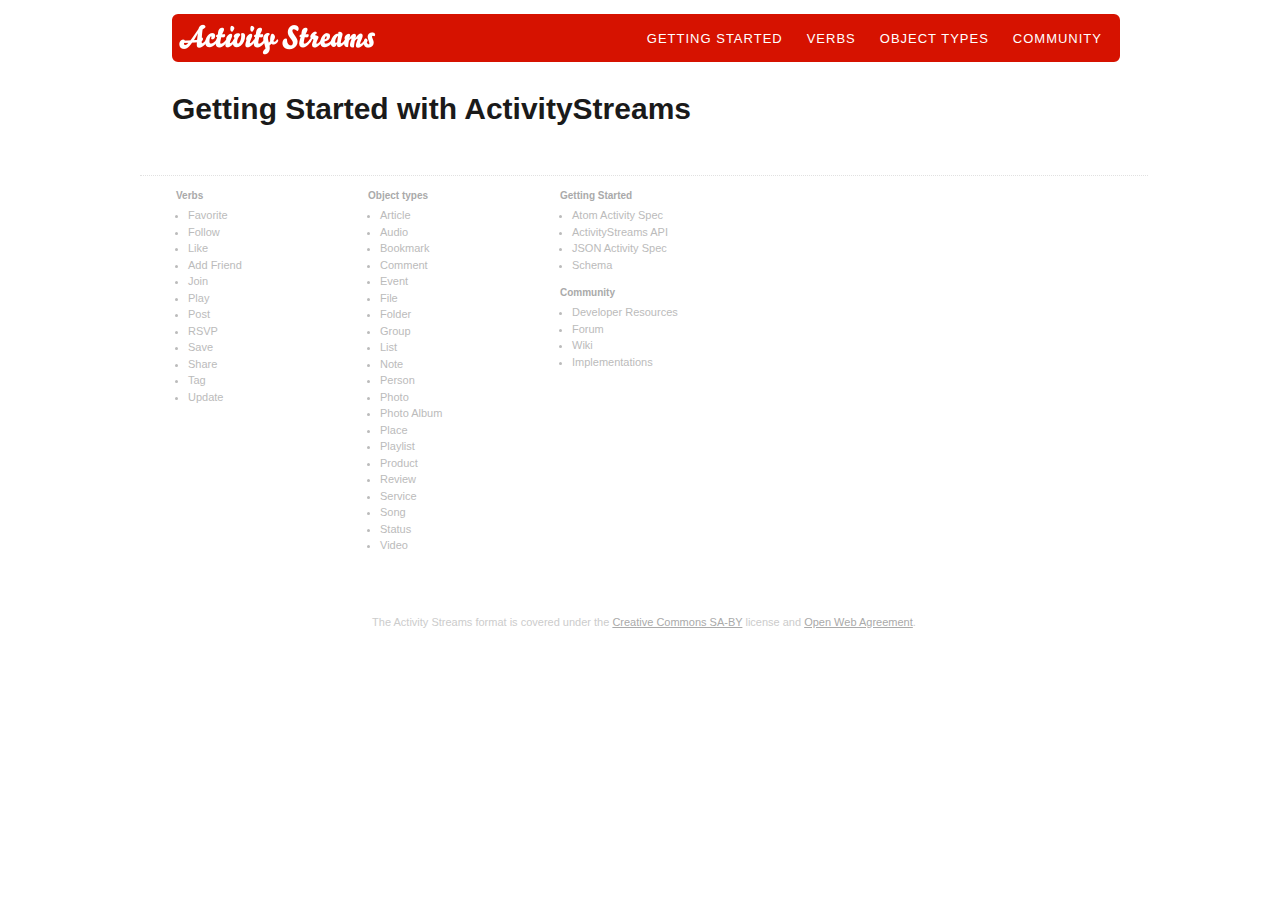
==== getting-started/index.html @ bdb88e3e "adding getting started pages, OGP markup" ====
<!DOCTYPE html>
<html lang="en" xmlns:og="http://opengraphprotocol.org/schema/">
<head>
	<meta charset="utf-8" />
	<title>Getting Started with ActivityStreams</title>
	<link rel="stylesheet" href="/stylesheets/base.css" type="text/css" media="screen" />
	<link rel="icon" href="/favicon.ico"/>
	<link rel="license" href="http://creativecommons.org/licenses/by-sa/2.0/"/>
	<!-- Open Graph Protocol -->
	<meta property="og:title" content="Getting Started with ActivityStreams" />
	<meta property="og:site_name" content="ActivityStreams" />
	<meta property="og:image" content="http://wiki.activitystrea.ms/f/1268191455/icon.png" />
	<meta property="og:description" content="Helpful hints and tips for getting started with ActivityStreams." />
	<meta property="fb:admins" content="chrismessina, 502411873"/>
	<meta name="description" content="Helpful hints and tips for getting started with ActivityStreams."/>
	<meta name="viewport" content="width=device-width" />
	<!--[if IE]>
	<script src="http://html5shim.googlecode.com/svn/trunk/html5.js"></script>
	<![endif]-->
</head>

<body id="index" class="getting-started">

	<header id="masthead">
		<h1 id="site-name" class="three first"><a href="/">ActivityStreams</a></h1>
		<nav class="seven">
			<ul>
				<li class="active"><a href="getting-started/"><span>Getting Started</span></a></li>
				<li><a href="verbs/"><span>Verbs</span></a></li>
				<li><a href="object-types/"><span>Object Types</span></a></li>
				<li><a href="community/"><span>Community</span></a></li>
			</ul>
		</nav>
	</header><!-- /#masthead -->
	
	<section id="content">
		<h2 class="page-title ten first">
			Getting Started with ActivityStreams
		</h2>
		
	</section><!-- /#content -->
	
	<footer>
		<section class="verbs two first">
			<h3>Verbs</h3>
			<nav>
				<ul>
					<li><a href="verb/favorite">Favorite</a></li>
					<li><a href="verb/follow">Follow</a></li>
					<li><a href="verb/like">Like</a></li>
					<li><a href="verb/add friend">Add Friend</a></li>
					<li><a href="verb/join">Join</a></li>
					<li><a href="verb/play">Play</a></li>
					<li><a href="verb/post">Post</a></li>
					<li><a href="verb/rsvp">RSVP</a></li>
					<li><a href="verb/save">Save</a></li>
					<li><a href="verb/share">Share</a></li>
					<li><a href="verb/tag">Tag</a></li>
					<li><a href="verb/update">Update</a></li>
				</ul>
			</nav>
		</section>

		<section class="objects two">
			<h3>Object types</h3>
			<nav>
				<ul>
          <li><a href="object-type/article">Article</a></li>
  				<li><a href="object-type/audio">Audio</a></li>
					<li><a href="object-type/bookmark">Bookmark</a></li>
					<li><a href="object-type/comment">Comment</a></li>
					<li><a href="object-type/event">Event</a></li>
					<li><a href="object-type/file">File</a></li>
					<li><a href="object-type/folder">Folder</a></li>
					<li><a href="object-type/group">Group</a></li>
					<li><a href="object-type/list">List</a></li>
					<li><a href="object-type/note">Note</a></li>
					<li><a href="object-type/person">Person</a></li>
					<li><a href="object-type/photo">Photo</a></li>
					<li><a href="object-type/photo album">Photo Album</a></li>
					<li><a href="object-type/place">Place</a></li>
					<li><a href="object-type/playlist">Playlist</a></li>
					<li><a href="object-type/product">Product</a></li>
					<li><a href="object-type/review">Review</a></li>
					<li><a href="object-type/service">Service</a></li>
					<li><a href="object-type/song">Song</a></li>
					<li><a href="object-type/status">Status</a></li>
					<li><a href="object-type/video">Video</a></li>
				</ul>
			</nav>			
		</section>

		<section class="overall five">
			<h3><a href="getting-started/">Getting Started</a></h3>
			<nav>
				<ul>
					<li><a href="http://activitystrea.ms/head/atom-activity.html" title="Atom Activity Extensions (Draft)">Atom Activity Spec</a></li>
					<li><a href="http://activitystrea.ms/head/activity-api.html" title="Activity Streams API Draft Specification 0.1">ActivityStreams API</a></li>
					<li><a href="http://activitystrea.ms/head/json-activity.html" title="Activity Streams Concepts and Representations (Draft)">JSON Activity Spec</a></li>
					<li><a href="http://activitystrea.ms/head/activity-schema.html" title="Atom Activity Base Schema (Draft)">Schema</a></li>
				</ul>
			</nav>

			<h3><a href="community/">Community</a></h3>
			<nav>
				<ul>
					<li><a href="http://github.com/activitystreams" title="activitystreams's Profile - GitHub">Developer Resources</a></li>
					<li><a href="http://groups.google.com/group/activity-streams/" title="Activity Streams | Google Groups">Forum</a></li>
					<li><a href="http://wiki.activitystrea.ms/" title="Activity Streams / FrontPage">Wiki</a></li>
					<li><a href="http://wiki.activitystrea.ms/Implementors" title="Activity Streams / Implementors">Implementations</a></li>
				</ul>
			</nav>
		</section>
		
		<div id="license" class="first ten">
			The Activity Streams format is covered under the <a href="http://creativecommons.org/licenses/by-sa/2.0/" title="Creative Commons &mdash; Attribution-ShareAlike 2.0 Generic">Creative Commons SA-BY</a> license and <a href="http://openwebfoundation.org/legal/agreement/" title="Open Web Foundation Agreement 0.9 - Open Web Foundation">Open Web Agreement</a>.
		</div>

	</footer><!-- /#contentinfo -->

</body>
</html>
---- stylesheets/base.css ----
@import url("all.css");
@import url("advanced.css");

body {
	padding-top: 6px;
}
header h1, header h2, header h3, header h4, header h5, header h6,
#content h1, #content h2, #content h3, #content h4, #content h5, #content h6, {
	font-family: "HelveticaNeue-Light", "Helvetica Neue Light", "Helvetica Neue", Helvetica, Arial, "Lucida Grande", sans-serif;
   font-weight: 300;
}

/* @group Header */

header {
	margin: 8px 0 24px;
	background-color: #D61200;
	border: 6px solid #D61200;
	border-radius: 6px;
	-moz-border-radius: 6px;
	-webkit-border-radius: 6px;
}
header #site-name {
	display: inline;
}
header #site-name a {
	text-indent: -1000em;
	float:left;
	width:200px;
	margin-top:4px;
	height: 32px;
	background: url(../images/site-name.png) 0 50% no-repeat;
}
header nav {
	float:right;
	margin-top:2px;
}
header nav ul {
	float:right;
	margin-right:-72px;
}
header nav ul, header nav li {
	border:0;
	margin:0;
	padding:0;
	list-style:none;
}
header nav ul li {
	float: left;
}
header nav ul li a:link, header nav ul li a:visited {
	text-transform: uppercase;
	font-size: 13px;
	letter-spacing: 1px;
	padding: 2px 6px;
	color: #fff;
	line-height: 30px;
	height: 30px;
	text-decoration: none;
	display: block;
}
header nav ul li a span {
	display:block;
	height:30px;
	margin-right:6px;
	padding-left:6px;	
}

	
/* @end */
	
/* @group Content */

#content {
	font-size: 13px;
}

#content h2, #content h3, #content ul, #content ol, #content p {
	margin-bottom: 12px;
}
#content ul, #content ol, #content p {
	line-height: 22px;
}
#content h2 {
	color: #1A1A1A;
	font-size: 30px;
	margin-bottom: 12px;
}
#content h2.slogan {
	padding:20px 0 36px;
	font-size:20px;
	text-align:center;
}
#content h3 {
	color: #02B0F0;
	font-size: 20px;
	margin-bottom: 12px;
}
#content #publishers {
	border-right: 1px solid #f1f1f1;
	margin-right:-1px;
}

/* @end */
	
/* @group Footer */
	
footer {
	margin: 32px 0 0 -32px;
	padding: 12px 36px 36px;
	font-size: 11px;
	color: #bbb;
	border-top:1px dotted #e1e1e1;
}
footer h3, footer h3 a {
	color: #aaa;
	font-size: 10px;
	text-decoration: none;
    -webkit-transition: color 500ms ease-in-out;
    -moz-transition: color 500ms ease-in-out;
    -o-transition: color 500ms ease-in-out;
}
footer a, footer a:visited {
	color: #bbb;
    -webkit-transition: color 500ms ease-in-out;
    -moz-transition: color 500ms ease-in-out;
    -o-transition: color 500ms ease-in-out;
}
footer:hover h3, footer:hover h3 a, footer:hover h3 a:visited {
	color:#02B0F0;
    -webkit-transition: color 500ms ease-in-out;
    -moz-transition: color 500ms ease-in-out;
    -o-transition: color 500ms ease-in-out;
}
footer:hover ul, footer:hover li {
	color: #666;
    -webkit-transition: color 500ms ease-in-out;
    -moz-transition: color 500ms ease-in-out;
    -o-transition: color 500ms ease-in-out;
}
footer:hover a, footer:hover a:visited {
	color: #333;
    -webkit-transition: color 500ms ease-in-out;
    -moz-transition: color 500ms ease-in-out;
    -o-transition: color 500ms ease-in-out;
}
footer a:hover {
	text-decoration: underline;
}
footer nav {
	
}
footer ul {
	margin:4px 0 12px 12px;
}
footer li a {
	text-decoration: none;

}
footer #license {
	padding-top: 48px;
	text-align: center;
	color: #ccc;
}
footer #license a, footer #license a:visited {
	color: #aaa;
}

/* @end */
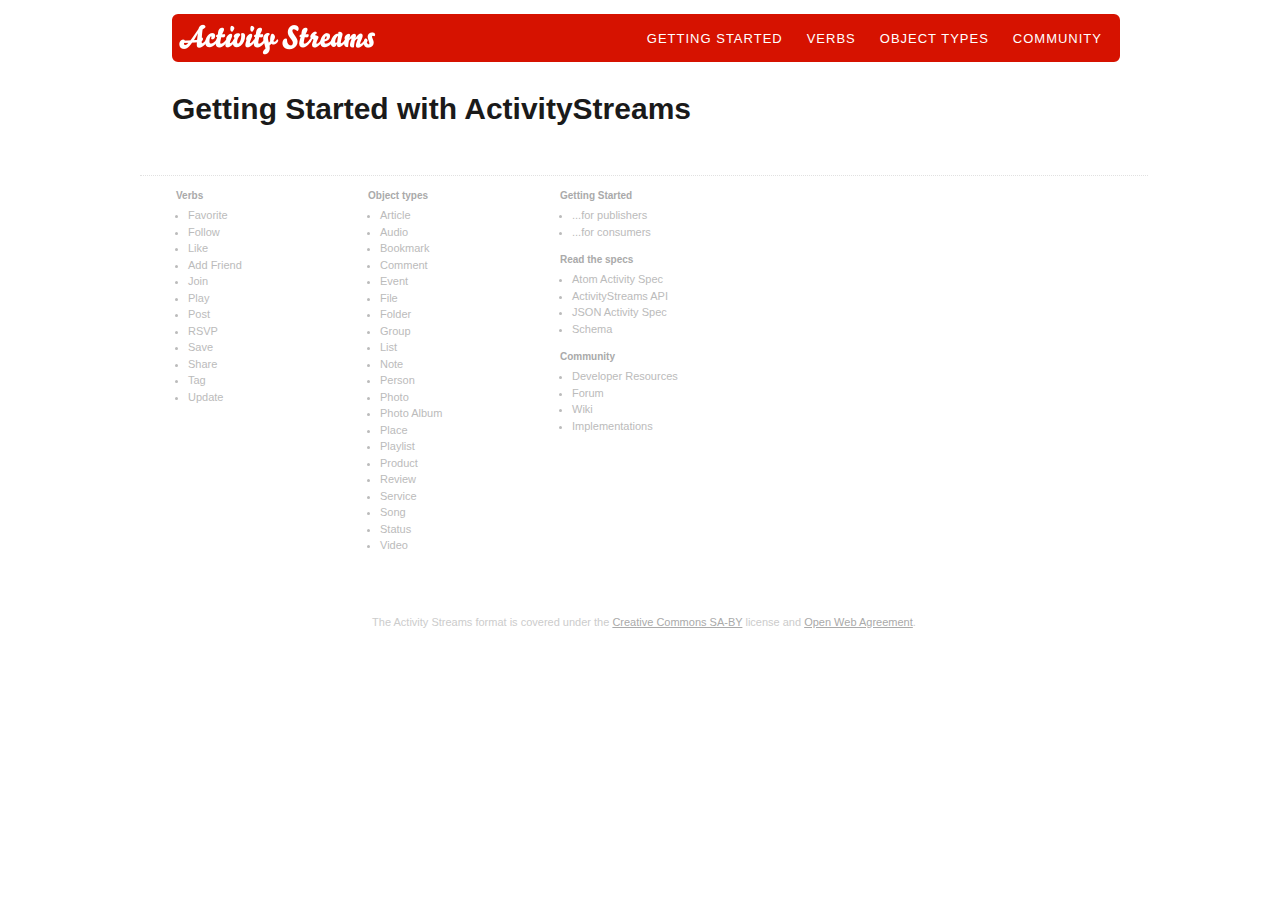
==== commit dddf9356: "tweaking footer navigation" ====
--- a/getting-started/index.html
+++ b/getting-started/index.html
@@ -25,10 +25,10 @@
 		<h1 id="site-name" class="three first"><a href="/">ActivityStreams</a></h1>
 		<nav class="seven">
 			<ul>
-				<li class="active"><a href="getting-started/"><span>Getting Started</span></a></li>
-				<li><a href="verbs/"><span>Verbs</span></a></li>
-				<li><a href="object-types/"><span>Object Types</span></a></li>
-				<li><a href="community/"><span>Community</span></a></li>
+				<li class="active"><a href="/getting-started/"><span>Getting Started</span></a></li>
+				<li><a href="/verbs/"><span>Verbs</span></a></li>
+				<li><a href="/object-types/"><span>Object Types</span></a></li>
+				<li><a href="/community/"><span>Community</span></a></li>
 			</ul>
 		</nav>
 	</header><!-- /#masthead -->
@@ -45,18 +45,18 @@
 			<h3>Verbs</h3>
 			<nav>
 				<ul>
-					<li><a href="verb/favorite">Favorite</a></li>
-					<li><a href="verb/follow">Follow</a></li>
-					<li><a href="verb/like">Like</a></li>
-					<li><a href="verb/add friend">Add Friend</a></li>
-					<li><a href="verb/join">Join</a></li>
-					<li><a href="verb/play">Play</a></li>
-					<li><a href="verb/post">Post</a></li>
-					<li><a href="verb/rsvp">RSVP</a></li>
-					<li><a href="verb/save">Save</a></li>
-					<li><a href="verb/share">Share</a></li>
-					<li><a href="verb/tag">Tag</a></li>
-					<li><a href="verb/update">Update</a></li>
+					<li><a href="/verb/favorite">Favorite</a></li>
+					<li><a href="/verb/follow">Follow</a></li>
+					<li><a href="/verb/like">Like</a></li>
+					<li><a href="/verb/add friend">Add Friend</a></li>
+					<li><a href="/verb/join">Join</a></li>
+					<li><a href="/verb/play">Play</a></li>
+					<li><a href="/verb/post">Post</a></li>
+					<li><a href="/verb/rsvp">RSVP</a></li>
+					<li><a href="/verb/save">Save</a></li>
+					<li><a href="/verb/share">Share</a></li>
+					<li><a href="/verb/tag">Tag</a></li>
+					<li><a href="/verb/update">Update</a></li>
 				</ul>
 			</nav>
 		</section>
@@ -65,33 +65,41 @@
 			<h3>Object types</h3>
 			<nav>
 				<ul>
-          <li><a href="object-type/article">Article</a></li>
-  				<li><a href="object-type/audio">Audio</a></li>
-					<li><a href="object-type/bookmark">Bookmark</a></li>
-					<li><a href="object-type/comment">Comment</a></li>
-					<li><a href="object-type/event">Event</a></li>
-					<li><a href="object-type/file">File</a></li>
-					<li><a href="object-type/folder">Folder</a></li>
-					<li><a href="object-type/group">Group</a></li>
-					<li><a href="object-type/list">List</a></li>
-					<li><a href="object-type/note">Note</a></li>
-					<li><a href="object-type/person">Person</a></li>
-					<li><a href="object-type/photo">Photo</a></li>
-					<li><a href="object-type/photo album">Photo Album</a></li>
-					<li><a href="object-type/place">Place</a></li>
-					<li><a href="object-type/playlist">Playlist</a></li>
-					<li><a href="object-type/product">Product</a></li>
-					<li><a href="object-type/review">Review</a></li>
-					<li><a href="object-type/service">Service</a></li>
-					<li><a href="object-type/song">Song</a></li>
-					<li><a href="object-type/status">Status</a></li>
-					<li><a href="object-type/video">Video</a></li>
+          <li><a href="/object-type/article">Article</a></li>
+  				<li><a href="/object-type/audio">Audio</a></li>
+					<li><a href="/object-type/bookmark">Bookmark</a></li>
+					<li><a href="/object-type/comment">Comment</a></li>
+					<li><a href="/object-type/event">Event</a></li>
+					<li><a href="/object-type/file">File</a></li>
+					<li><a href="/object-type/folder">Folder</a></li>
+					<li><a href="/object-type/group">Group</a></li>
+					<li><a href="/object-type/list">List</a></li>
+					<li><a href="/object-type/note">Note</a></li>
+					<li><a href="/object-type/person">Person</a></li>
+					<li><a href="/object-type/photo">Photo</a></li>
+					<li><a href="/object-type/photo album">Photo Album</a></li>
+					<li><a href="/object-type/place">Place</a></li>
+					<li><a href="/object-type/playlist">Playlist</a></li>
+					<li><a href="/object-type/product">Product</a></li>
+					<li><a href="/object-type/review">Review</a></li>
+					<li><a href="/object-type/service">Service</a></li>
+					<li><a href="/object-type/song">Song</a></li>
+					<li><a href="/object-type/status">Status</a></li>
+					<li><a href="/object-type/video">Video</a></li>
 				</ul>
 			</nav>			
 		</section>
 
 		<section class="overall five">
-			<h3><a href="getting-started/">Getting Started</a></h3>
+			<h3><a href="/getting-started/">Getting Started</a></h3>
+			<nav>
+				<ul>
+					<li><a href="/getting-started/publishers">...for publishers</a></li>
+					<li><a href="/getting-started/consumers">...for consumers</a></li>
+				</ul>
+			</nav>
+
+			<h3>Read the specs</h3>
 			<nav>
 				<ul>
 					<li><a href="http://activitystrea.ms/head/atom-activity.html" title="Atom Activity Extensions (Draft)">Atom Activity Spec</a></li>
@@ -101,7 +109,7 @@
 				</ul>
 			</nav>
 
-			<h3><a href="community/">Community</a></h3>
+			<h3><a href="/community/">Community</a></h3>
 			<nav>
 				<ul>
 					<li><a href="http://github.com/activitystreams" title="activitystreams's Profile - GitHub">Developer Resources</a></li>
--- a/stylesheets/base.css
+++ b/stylesheets/base.css
@@ -47,6 +47,9 @@
 }
 header nav ul li {
 	float: left;
+}
+header nav ul li.active a {
+	text-decoration: underline;
 }
 header nav ul li a:link, header nav ul li a:visited {
 	text-transform: uppercase;
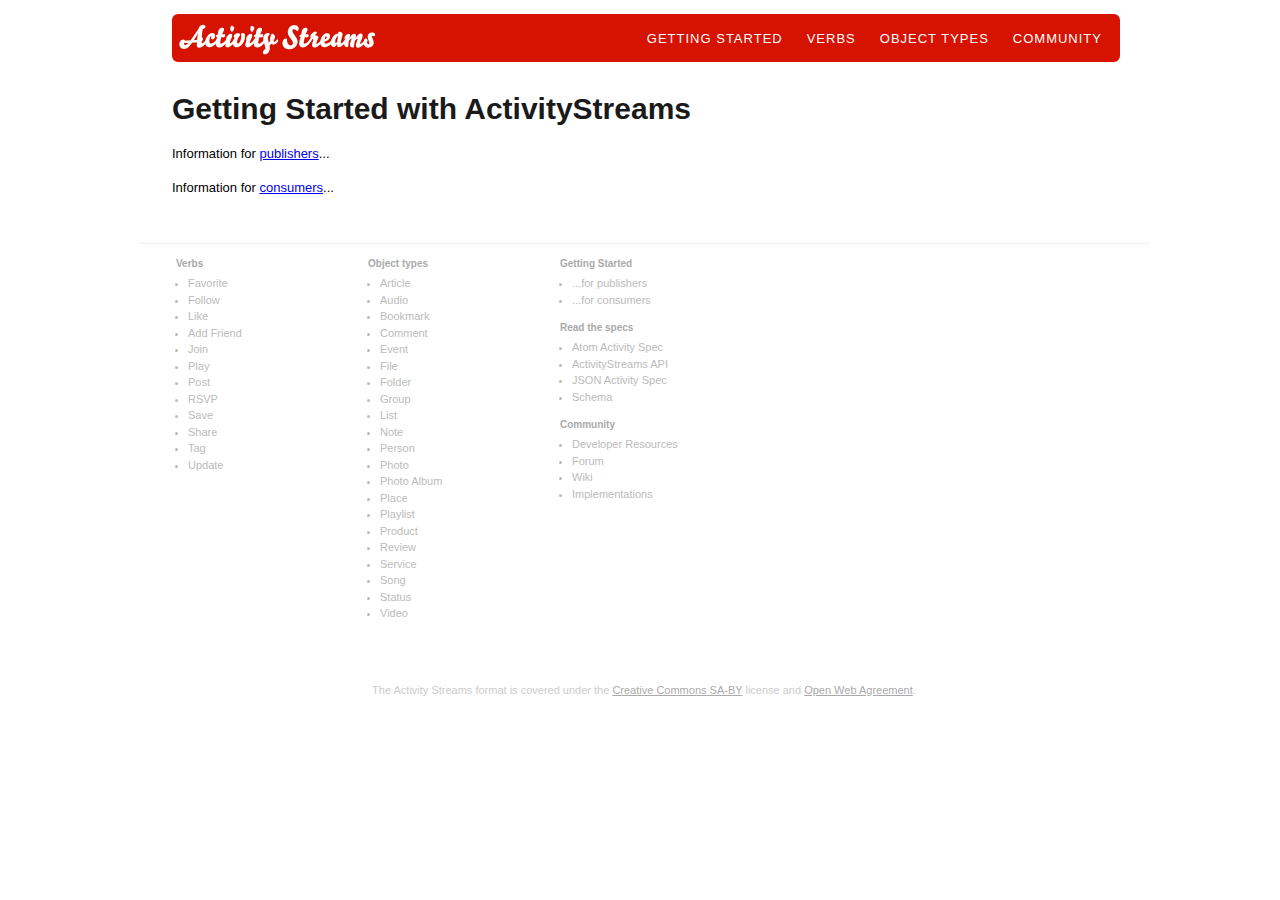
==== commit fae14a1b: "early content for getting started" ====
--- a/getting-started/index.html
+++ b/getting-started/index.html
@@ -37,6 +37,8 @@
 		<h2 class="page-title ten first">
 			Getting Started with ActivityStreams
 		</h2>
+		<p>Information for <a href="/getting-started/publishers">publishers</a>...</p>
+		<p>Information for <a href="/getting-started/consumers">consumers</a>...</p>
 		
 	</section><!-- /#content -->
 	
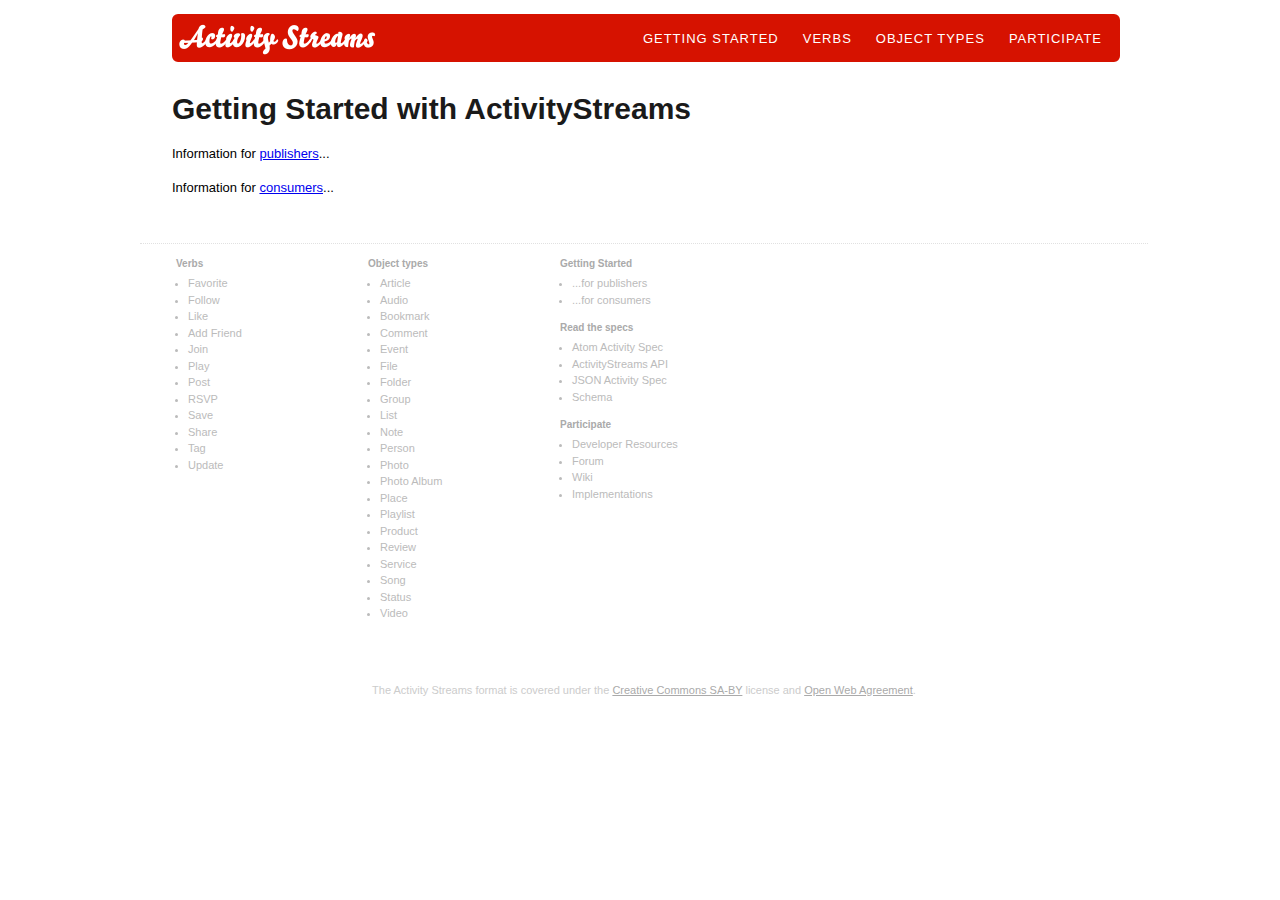
==== commit 0b44e0ca: "tweak site.yaml, change community to participate" ====
--- a/getting-started/index.html
+++ b/getting-started/index.html
@@ -28,7 +28,7 @@
 				<li class="active"><a href="/getting-started/"><span>Getting Started</span></a></li>
 				<li><a href="/verbs/"><span>Verbs</span></a></li>
 				<li><a href="/object-types/"><span>Object Types</span></a></li>
-				<li><a href="/community/"><span>Community</span></a></li>
+				<li><a href="/participate/"><span>Participate</span></a></li>
 			</ul>
 		</nav>
 	</header><!-- /#masthead -->
@@ -111,7 +111,7 @@
 				</ul>
 			</nav>
 
-			<h3><a href="/community/">Community</a></h3>
+			<h3><a href="/participate/">Participate</a></h3>
 			<nav>
 				<ul>
 					<li><a href="http://github.com/activitystreams" title="activitystreams's Profile - GitHub">Developer Resources</a></li>
